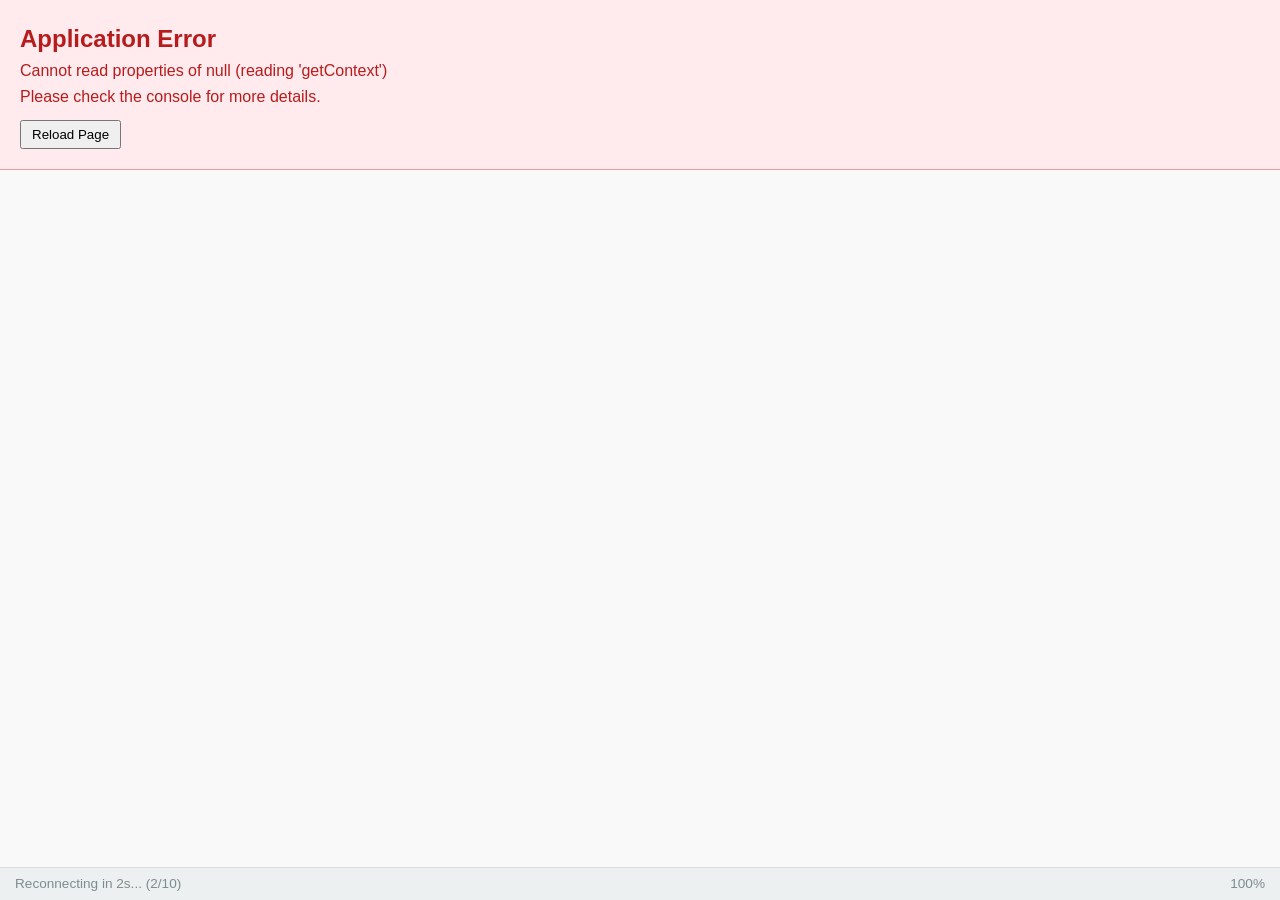
==== src/main/webapp/index.html @ 065a3b5c "web: import inherited embedded-Jetty web interface Jetty 9.4 server (Main + AppServlet + MindMapWebS" ====
<!DOCTYPE html>
<html lang="en">
<head>
    <meta charset="UTF-8">
    <meta name="viewport" content="width=device-width, initial-scale=1.0">
    <title>FreeMind Web - Collaborative Mind Mapping</title>
    <style>
        * {
            margin: 0;
            padding: 0;
            box-sizing: border-box;
        }
        
        body {
            font-family: 'Segoe UI', Tahoma, Geneva, Verdana, sans-serif;
            margin: 0;
            padding: 0;
            height: 100vh;
            display: flex;
            flex-direction: column;
            background-color: #f5f5f5;
            color: #333;
            line-height: 1.6;
        }
        /* Header styles */
        header {
            background-color: #2c3e50;
            color: white;
            padding: 10px 20px;
            display: flex;
            justify-content: space-between;
            align-items: center;
            box-shadow: 0 2px 5px rgba(0,0,0,0.1);
        }
        
        .logo {
            font-size: 1.5rem;
            font-weight: bold;
        }
        
        .connection-status {
            display: flex;
            align-items: center;
            font-size: 0.9rem;
        }
        
        .status-indicator {
            display: inline-block;
            width: 12px;
            height: 12px;
            border-radius: 50%;
            margin-right: 8px;
        }
        
        .status-connected {
            background-color: #4CAF50;
        }
        
        .status-connecting {
            background-color: #FFC107;
        }
        
        .status-disconnected {
            background-color: #f44336;
        }
        
        .status-error {
            background-color: #f44336;
        }
        .status-message {
            margin-left: 10px;
            color: rgba(255, 255, 255, 0.8);
            font-size: 0.85rem;
        }
        /* Main content */
        .main-content {
            display: flex;
            flex: 1;
            overflow: hidden;
        }
        
        /* Toolbar */
        .toolbar {
            background-color: #34495e;
            padding: 10px 15px;
            display: flex;
            gap: 10px;
            border-bottom: 1px solid #2c3e50;
        }
        
        .toolbar button {
            background-color: #3498db;
            color: white;
            border: none;
            border-radius: 4px;
            padding: 8px 15px;
            cursor: pointer;
            font-size: 0.9rem;
            display: flex;
            align-items: center;
            gap: 5px;
            transition: background-color 0.2s;
        }
        
        .toolbar button:hover {
            background-color: #2980b9;
        }
        
        .toolbar button i {
            font-size: 1rem;
        }
        
        /* Mind map container */
        #mindmap-container {
            flex: 1;
            position: relative;
            overflow: hidden;
            background-color: #f9f9f9;
        }
        
        #mindmap-canvas {
            position: absolute;
            top: 0;
            left: 0;
            width: 100%;
            height: 100%;
            cursor: move;
        }
        
        /* Status bar */
        .status-bar {
            background-color: #ecf0f1;
            border-top: 1px solid #ddd;
            padding: 5px 15px;
            font-size: 0.85rem;
            color: #7f8c8d;
            display: flex;
            justify-content: space-between;
        }
        
        /* Loading overlay */
        .loading-overlay {
            position: fixed;
            top: 0;
            left: 0;
            right: 0;
            bottom: 0;
            background-color: rgba(0, 0, 0, 0.5);
            display: flex;
            justify-content: center;
            align-items: center;
            z-index: 1000;
            color: white;
            font-size: 1.2rem;
        }
        
        /* Responsive adjustments */
        @media (max-width: 768px) {
            .toolbar {
                flex-wrap: wrap;
            }
            
            .toolbar button {
                padding: 6px 10px;
                font-size: 0.8rem;
            }
        }
        /* Node styles (will be applied by the mind map renderer) */
        .node {
            position: absolute;
            min-width: 120px;
            min-height: 40px;
            background-color: white;
            border: 2px solid #3498db;
            border-radius: 6px;
            padding: 8px 12px;
            cursor: pointer;
            box-shadow: 0 2px 5px rgba(0,0,0,0.1);
            transition: box-shadow 0.2s, transform 0.2s;
            overflow: hidden;
            text-overflow: ellipsis;
            white-space: nowrap;
            user-select: none;
        }
        
        .node:hover {
            box-shadow: 0 4px 8px rgba(0,0,0,0.15);
            transform: translateY(-1px);
        }
        
        .node.selected {
            border-color: #e74c3c;
            box-shadow: 0 0 0 2px rgba(231, 76, 60, 0.3);
        }
        
        .node.dragging {
            opacity: 0.8;
            z-index: 100;
        }
        
        .node-text {
            pointer-events: none;
            text-align: center;
            font-size: 14px;
            font-weight: 500;
            color: #2c3e50;
        }
        
        .node-connection {
            position: absolute;
            background-color: #95a5a6;
            transform-origin: 0 0;
            z-index: -1;
        }
        
        /* Context menu */
        .context-menu {
            position: absolute;
            background: white;
            border: 1px solid #ddd;
            border-radius: 4px;
            box-shadow: 0 2px 10px rgba(0,0,0,0.1);
            z-index: 1000;
            min-width: 150px;
            display: none;
        }
        
        .context-menu.visible {
            display: block;
        }
        
        .context-menu-item {
            padding: 8px 15px;
            cursor: pointer;
            font-size: 0.9rem;
            color: #333;
        }
        
        .context-menu-item:hover {
            background-color: #f5f5f5;
        }
        
        .context-menu-divider {
            height: 1px;
            background-color: #eee;
            margin: 4px 0;
        }
        .clearfix::after {
            content: "";
            clear: both;
            display: table;
        }
    </style>
    <!-- Load Font Awesome for icons -->
    <link rel="stylesheet" href="https://cdnjs.cloudflare.com/ajax/libs/font-awesome/6.0.0/css/all.min.css">
</head>
<body>
    <!-- Header -->
    <header>
        <div class="logo">FreeMind Web</div>
        <div class="connection-status">
            <span class="status-indicator status-disconnected"></span>
            <span class="status-message">Connecting to server...</span>
        </div>
    </header>
    
    <!-- Toolbar -->
    <div class="toolbar">
        <button id="new-map" title="New Map">
            <i class="fas fa-file"></i> New
        </button>
        <button id="save-map" title="Save Map">
            <i class="fas fa-save"></i> Save
        </button>
        <button id="open-map" title="Open Map">
            <i class="fas fa-folder-open"></i> Open
        </button>
        <input type="file" id="file-input" accept=".mm,.freemind" style="display: none;">
        <div style="flex-grow: 1;"></div>
        <button id="zoom-in" title="Zoom In">
            <i class="fas fa-search-plus"></i>
        </button>
        <button id="zoom-out" title="Zoom Out">
            <i class="fas fa-search-minus"></i>
        </button>
        <button id="zoom-fit" title="Fit to Screen">
            <i class="fas fa-expand"></i>
        </button>
    </div>
    
    <!-- Main content area -->
    <div class="main-content">
        <!-- Mind map container -->
        <div id="mindmap-container">
            <canvas id="mindmap-canvas"></canvas>
        </div>
    </div>
    
    <!-- Status bar -->
    <div class="status-bar">
        <div id="status-message">Ready</div>
        <div id="zoom-level">100%</div>
    </div>
    
    <!-- Context menu (hidden by default) -->
    <div id="context-menu" class="context-menu">
        <div class="context-menu-item" data-action="add-child">
            <i class="fas fa-plus"></i> Add Child Node
        </div>
        <div class="context-menu-item" data-action="add-sibling">
            <i class="fas fa-plus-circle"></i> Add Sibling Node
        </div>
        <div class="context-menu-divider"></div>
        <div class="context-menu-item" data-action="edit">
            <i class="fas fa-edit"></i> Edit
        </div>
        <div class="context-menu-item" data-action="delete">
            <i class="fas fa-trash"></i> Delete
        </div>
    </div>
    
    <!-- Loading overlay (initially hidden) -->
    <div id="loading-overlay" class="loading-overlay" style="display: none;">
        <div class="loading-spinner">
            <i class="fas fa-spinner fa-spin fa-3x"></i>
            <p>Loading...</p>
        </div>
    </div>
    
    <!-- Load JavaScript files -->
    <script src="js/websocket-client.js"></script>
    <script src="js/mindmap-renderer.js"></script>
    <script src="js/app.js"></script>
    
    <script>
        // Initialize the application when the DOM is loaded
        document.addEventListener('DOMContentLoaded', () => {
            console.log('DOM fully loaded and parsed');
            
            // The main application will be initialized by app.js
            // which creates the FreeMindApp instance and sets up all the event handlers
        });
    </script>
</body>
</html>
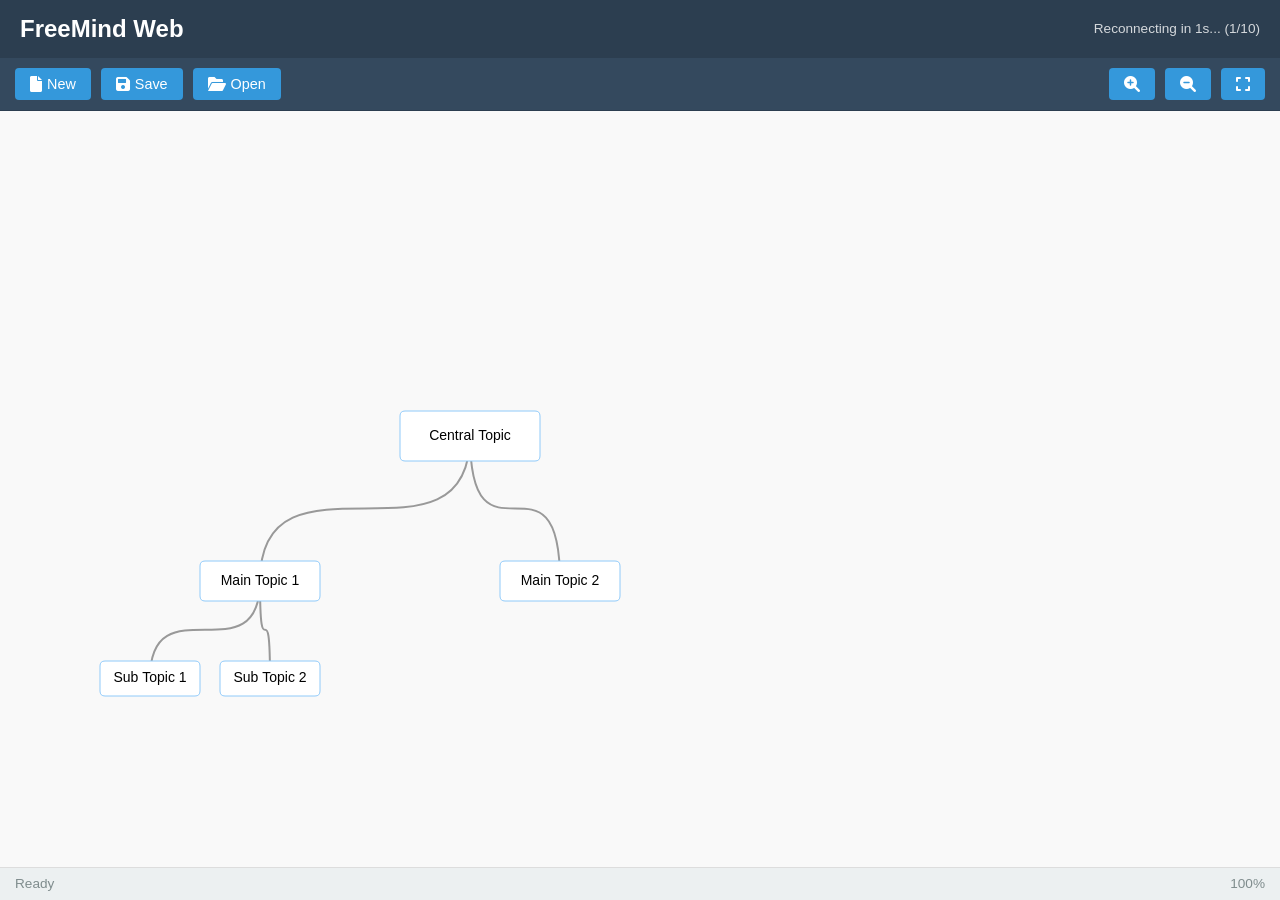
==== commit c3860243: "web: M1 — working browser relay Make the inherited scaffold functional per PLAN M1 and the HLD defec" ====
--- a/src/main/webapp/index.html
+++ b/src/main/webapp/index.html
@@ -259,8 +259,8 @@
     <header>
         <div class="logo">FreeMind Web</div>
         <div class="connection-status">
-            <span class="status-indicator status-disconnected"></span>
-            <span class="status-message">Connecting to server...</span>
+            <span id="connection-indicator" class="status-indicator status-disconnected"></span>
+            <span id="connection-status" class="status-message">Connecting to server...</span>
         </div>
     </header>
     
@@ -327,19 +327,11 @@
         </div>
     </div>
     
-    <!-- Load JavaScript files -->
+    <!-- Load JavaScript files; message-types.js is generated by the server
+         from the MindMapMessage.MessageType enum -->
+    <script src="js/message-types.js"></script>
     <script src="js/websocket-client.js"></script>
     <script src="js/mindmap-renderer.js"></script>
     <script src="js/app.js"></script>
-    
-    <script>
-        // Initialize the application when the DOM is loaded
-        document.addEventListener('DOMContentLoaded', () => {
-            console.log('DOM fully loaded and parsed');
-            
-            // The main application will be initialized by app.js
-            // which creates the FreeMindApp instance and sets up all the event handlers
-        });
-    </script>
 </body>
 </html>
